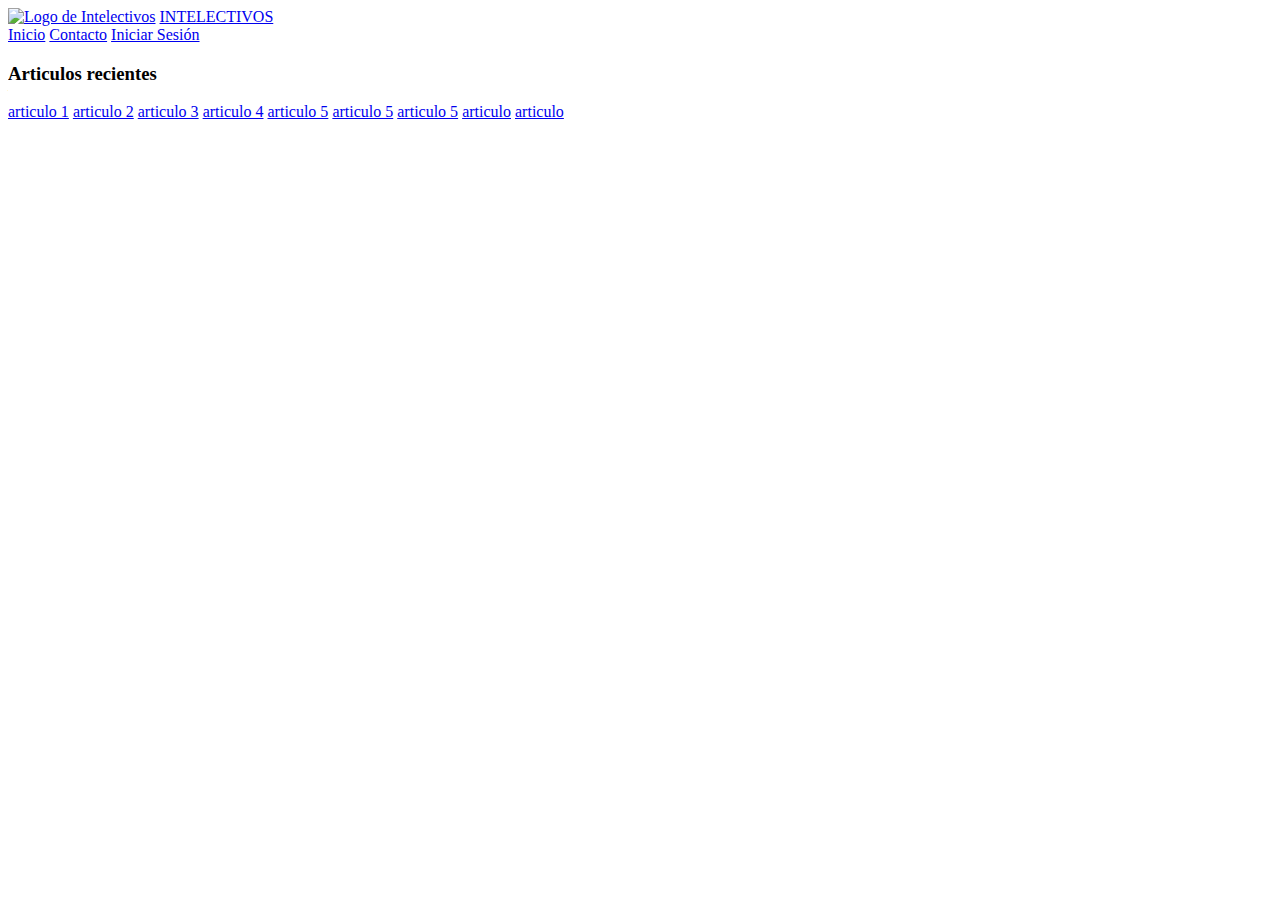
==== Intelectivos/index.html @ 10c28a3a "Compatibilidad para multiples publicaciones" ====
<!DOCTYPE html>
<html lang="es">
<head>
    <title>Intelectivos</title>
    <meta charset="UTF-8">
    <meta name="description" content="Publicidad para tu negocio.">
    <meta name="keywords" content="HTML,CSS,JS">
    <meta name="author" content="Intelectivos">
    <meta name="viewport" content="width=device-width, initial-scale=1.0">
    <link rel="stylesheet" type="text/css" href="Estilos%20(index).css">
    <link rel="icon" type="image/jpg" href="Imagenes/Header/Nuevo-logo-intelectivos-02.jpg">
    
    <!-- iniciar firebase -->
    <script src="https://www.gstatic.com/firebasejs/4.1.3/firebase.js"></script>
    <script>
      // Initialize Firebase
      var config = {
        apiKey: "AIzaSyA7CGzh8Y_1taW85_cGMj8ctOgdcw02j9U",
        authDomain: "intelectivos-95f27.firebaseapp.com",
        databaseURL: "https://intelectivos-95f27.firebaseio.com",
        projectId: "intelectivos-95f27",
        storageBucket: "intelectivos-95f27.appspot.com",
        messagingSenderId: "115387321095"
      };
      firebase.initializeApp(config);
    </script>
    <script type="text/javascript" src="Posts.js"></script>
</head>

<body>
   <header>
        <div>
            <a href="index.html"><img src="Imagenes/Header/Logo_Intelectivos_header.png" alt="Logo de Intelectivos" height="25px" width="25px" class="Logo"></a>
            <a href="index.html" id="Intelectivos-Header">INTELECTIVOS</a>
            <div id="Div-Btn-Header">
                <nav>
                    <a href="index.html" class="Btn-Header">Inicio</a>
                    <a href="Contacto.html" class="Btn-Header">Contacto</a>
                    <a href="Iniciar%20Sesion.html" class="Btn-Header">Iniciar Sesión</a>
                </nav>
            </div>
        </div>
   </header>
   
   <div id='Contenido'>
       <!--
        <div class='Contenido-Articulo'>
            <div class='Contenido-Title'>
                TITLE
            </div>
            <div class='Contenido-Author'>
                AUTHOR
            </div>
            <div class='Contenido-Date'>
                DATE
            </div>
            <hr style='width:100%; height:2px; background-color: black; border: none;' />
            <div class='Contenido-Image'>
                <img src='IMAGEURL' alt='' class='Image-Content'>
            </div>
            <div class='Contenido-Content'>
                CONTENT
            </div>
            <div class='Contenido-Comments'>
            </div>
        </div>
        -->
   </div>
   
   <div id="Filtros_Busqueda">
       <h3>Articulos recientes</h3>
           <a href="#" class="Articulos">articulo 1</a>
           <a href="#" class="Articulos">articulo 2</a>
           <a href="#" class="Articulos">articulo 3</a>
           <a href="#" class="Articulos">articulo 4</a>
           <a href="#" class="Articulos">articulo 5</a>
           <a href="#" class="Articulos">articulo 5</a>
           <a href="#" class="Articulos">articulo 5</a>
           <a href="#" class="Articulos">articulo</a>
           <a href="#" class="Articulos">articulo</a>
   </div>
</body>
</html>
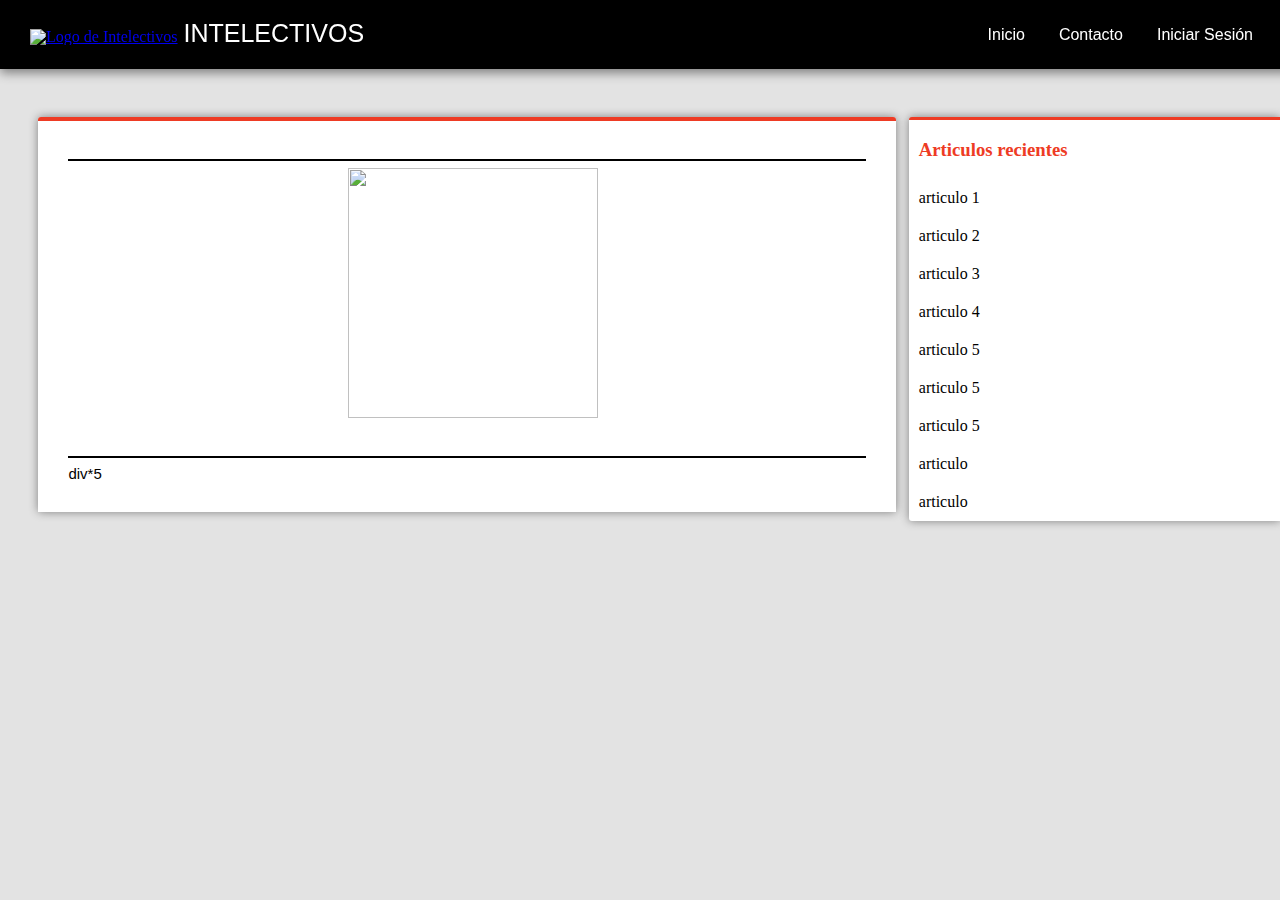
==== commit 4b6f6ff3: "se añadieron comentarios y se corrigió la posicion de los posts" ====
--- a/Intelectivos/index.html
+++ b/Intelectivos/index.html
@@ -24,7 +24,6 @@
       };
       firebase.initializeApp(config);
     </script>
-    <script type="text/javascript" src="Posts.js"></script>
 </head>
 
 <body>
@@ -34,37 +33,105 @@
             <a href="index.html" id="Intelectivos-Header">INTELECTIVOS</a>
             <div id="Div-Btn-Header">
                 <nav>
-                    <a href="index.html" class="Btn-Header">Inicio</a>
-                    <a href="Contacto.html" class="Btn-Header">Contacto</a>
-                    <a href="Iniciar%20Sesion.html" class="Btn-Header">Iniciar Sesión</a>
+                    <a href="index.html" id="Btn-Header">Inicio</a>
+                    <a href="Contacto.html" id="Btn-Header">Contacto</a>
+                    <a href="Iniciar%20Sesion.html" id="Btn-Header">Iniciar Sesión</a>
                 </nav>
             </div>
         </div>
    </header>
    
-   <div id='Contenido'>
-       <!--
-        <div class='Contenido-Articulo'>
-            <div class='Contenido-Title'>
-                TITLE
+   <div id="Contenido">
+        <div id="Contenido-Articulos">
+            <div id="Contenido-Title">
+                <script>
+                    var ref = firebase.database().ref("/Blog/Posts/");
+
+                    ref.on('child_added',function(data){
+
+                        var ValorTitle = data.child("title").val();
+
+                        document.getElementById('Contenido-Title').innerHTML = '<div>' + ValorTitle + '</div>';
+                    });
+                </script> 
             </div>
-            <div class='Contenido-Author'>
-                AUTHOR
+            <div id="Contenido-Author">
+                <script>
+                    var ref = firebase.database().ref("/Blog/Posts/");
+
+                     ref.on('child_added',function(data){
+
+                        var ValorAuthor = data.child("author").val();
+
+                        document.getElementById('Contenido-Author').innerHTML = '<div>' + ValorAuthor + '</div>';
+                    });
+                </script>
             </div>
-            <div class='Contenido-Date'>
-                DATE
+            <div id="Contenido-Date">
+                <script>
+                    var ref = firebase.database().ref("/Blog/Posts/");
+
+                    ref.on('child_added',function(data){
+
+                        var ValorDate = data.child("date").val();
+
+                        document.getElementById('Contenido-Date').innerHTML = '<div>' + ValorDate + '</div>';
+                    });
+                </script>
             </div>
-            <hr style='width:100%; height:2px; background-color: black; border: none;' />
-            <div class='Contenido-Image'>
-                <img src='IMAGEURL' alt='' class='Image-Content'>
+            <hr style="width:100%; height:2px; background-color: black; border: none;" /> 
+            <div id="Contenido-Image">
+                <img src="" alt="" id="Image-Content">
+                    <script>
+                            var ref = firebase.database().ref("/Blog/Posts/");
+
+                            ref.on('child_added',function(data){
+
+                            var ValorImage = data.child("imageUrl").val();
+
+                            var Imagen = document.getElementById("Image-Content");
+
+                            document.getElementById('Image-Content');
+
+                            Imagen.src = ValorImage;
+                        });
+                    </script>
             </div>
-            <div class='Contenido-Content'>
-                CONTENT
+            <div id="Contenido-Content">
+                <script>
+                        var ref = firebase.database().ref("/Blog/Posts/");
+
+                        ref.on('child_added',function(data){
+
+                        var ValorContent = data.child("content").val();
+
+                        document.getElementById('Contenido-Content').innerHTML = '<div>' + ValorContent + '</div>';
+                    });
+                </script>
             </div>
-            <div class='Contenido-Comments'>
+            <div id="Contenido-Comments">
+             <hr style="width:100%; height:2px; background-color: black; border: none;" /> 
+               div*5
+                <script>
+                        var ref = firebase.database().ref("/Blog/Posts/");
+
+                        ref.on('child_added',function(data){
+                            
+                        var Key = data.child("Key").val();
+
+                        var ValorComments = firebase.database().ref("Blog/Post/" + Key + "/comments");
+
+                        ValorComments.on('child_added',function(datacomments){
+                            
+                            var Content = datacomments.child("content").val();
+                        })
+                        
+                        document.getElementById('')
+                        
+                    });
+                </script>
             </div>
         </div>
-        -->
    </div>
    
    <div id="Filtros_Busqueda">
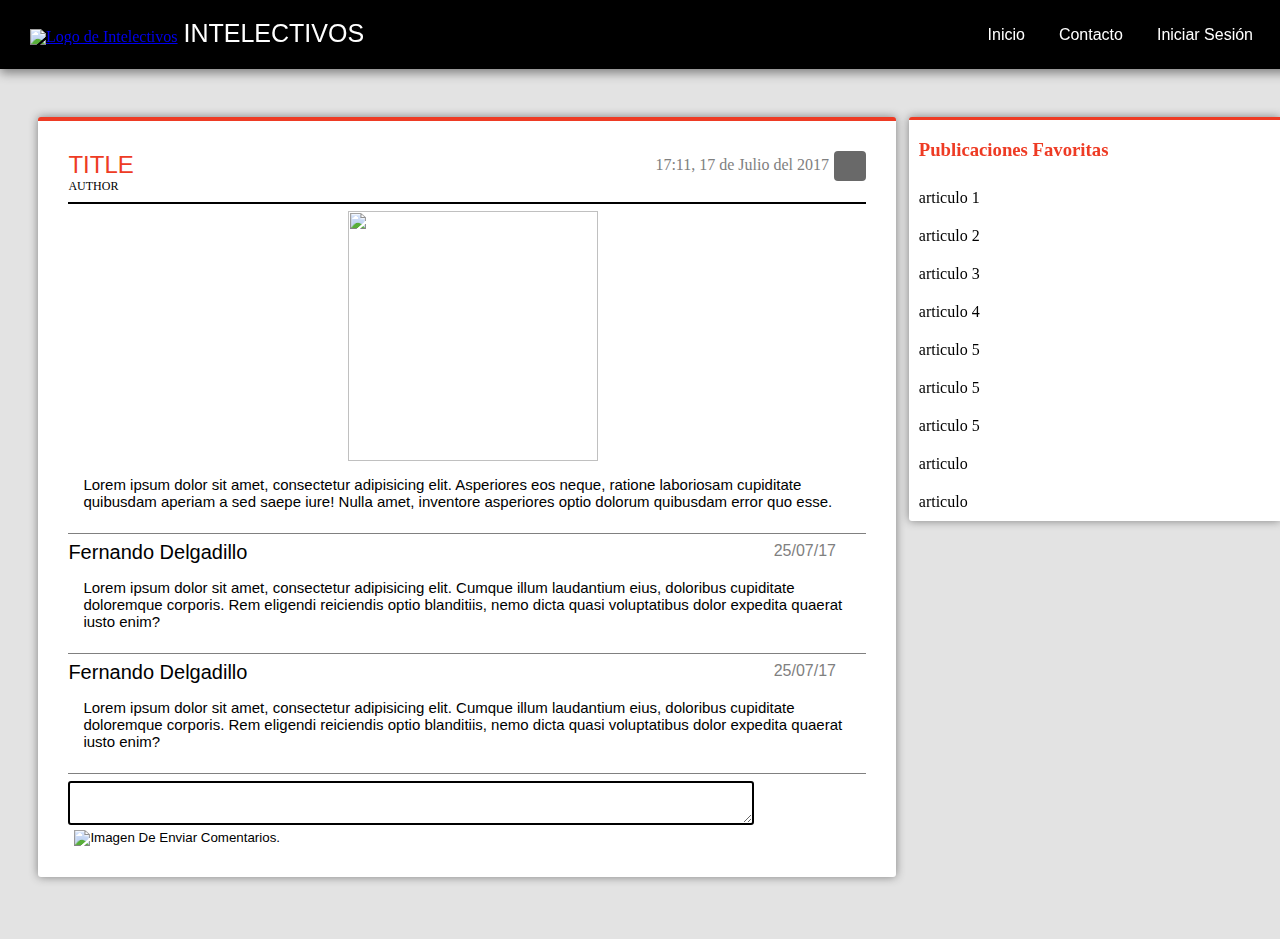
==== commit 37dc3a60: "Merge branch 'master' of https://github.com/Luisnando/IntelectivosWeb" ====
--- a/Intelectivos/index.html
+++ b/Intelectivos/index.html
@@ -24,6 +24,7 @@
       };
       firebase.initializeApp(config);
     </script>
+    <script type="text/javascript" src="Posts.js"></script>
 </head>
 
 <body>
@@ -33,109 +34,63 @@
             <a href="index.html" id="Intelectivos-Header">INTELECTIVOS</a>
             <div id="Div-Btn-Header">
                 <nav>
-                    <a href="index.html" id="Btn-Header">Inicio</a>
-                    <a href="Contacto.html" id="Btn-Header">Contacto</a>
-                    <a href="Iniciar%20Sesion.html" id="Btn-Header">Iniciar Sesión</a>
+                    <a href="index.html" class="Btn-Header">Inicio</a>
+                    <a href="Contacto.html" class="Btn-Header">Contacto</a>
+                    <a href="Iniciar%20Sesion.html" class="Btn-Header">Iniciar Sesión</a>
                 </nav>
             </div>
         </div>
    </header>
    
-   <div id="Contenido">
-        <div id="Contenido-Articulos">
-            <div id="Contenido-Title">
-                <script>
-                    var ref = firebase.database().ref("/Blog/Posts/");
-
-                    ref.on('child_added',function(data){
-
-                        var ValorTitle = data.child("title").val();
-
-                        document.getElementById('Contenido-Title').innerHTML = '<div>' + ValorTitle + '</div>';
-                    });
-                </script> 
+   <div id='Contenido'>
+        <div class='Contenido-Articulo'>
+           <button id="Boton-Favoritos"><img src="Imagenes/Index/ic_star_white_18dp_2x.png" alt="" id="Imagen-Favoritos"></button>
+            <div class='Contenido-Date'>
+                17:11, 17 de Julio del 2017
             </div>
-            <div id="Contenido-Author">
-                <script>
-                    var ref = firebase.database().ref("/Blog/Posts/");
-
-                     ref.on('child_added',function(data){
-
-                        var ValorAuthor = data.child("author").val();
-
-                        document.getElementById('Contenido-Author').innerHTML = '<div>' + ValorAuthor + '</div>';
-                    });
-                </script>
+            <div class='Contenido-Title'>
+                TITLE
             </div>
-            <div id="Contenido-Date">
-                <script>
-                    var ref = firebase.database().ref("/Blog/Posts/");
-
-                    ref.on('child_added',function(data){
-
-                        var ValorDate = data.child("date").val();
-
-                        document.getElementById('Contenido-Date').innerHTML = '<div>' + ValorDate + '</div>';
-                    });
-                </script>
+            <div class='Contenido-Author'>
+                AUTHOR
             </div>
-            <hr style="width:100%; height:2px; background-color: black; border: none;" /> 
-            <div id="Contenido-Image">
-                <img src="" alt="" id="Image-Content">
-                    <script>
-                            var ref = firebase.database().ref("/Blog/Posts/");
-
-                            ref.on('child_added',function(data){
-
-                            var ValorImage = data.child("imageUrl").val();
-
-                            var Imagen = document.getElementById("Image-Content");
-
-                            document.getElementById('Image-Content');
-
-                            Imagen.src = ValorImage;
-                        });
-                    </script>
+            <hr style='width:100%; height:2px; background-color: black; border: none;' />
+            <div class='Contenido-Image'>
+                <img src="Imagenes/Index/ic_star_orange_18dp_2x%20.png" alt='' class='Image-Content'>
             </div>
-            <div id="Contenido-Content">
-                <script>
-                        var ref = firebase.database().ref("/Blog/Posts/");
-
-                        ref.on('child_added',function(data){
-
-                        var ValorContent = data.child("content").val();
-
-                        document.getElementById('Contenido-Content').innerHTML = '<div>' + ValorContent + '</div>';
-                    });
-                </script>
+            <div class='Contenido-Content'>
+                Lorem ipsum dolor sit amet, consectetur adipisicing elit. Asperiores eos neque, ratione laboriosam cupiditate quibusdam aperiam a sed saepe iure! Nulla amet, inventore asperiores optio dolorum quibusdam error quo esse.
             </div>
-            <div id="Contenido-Comments">
-             <hr style="width:100%; height:2px; background-color: black; border: none;" /> 
-               div*5
-                <script>
-                        var ref = firebase.database().ref("/Blog/Posts/");
-
-                        ref.on('child_added',function(data){
-                            
-                        var Key = data.child("Key").val();
-
-                        var ValorComments = firebase.database().ref("Blog/Post/" + Key + "/comments");
-
-                        ValorComments.on('child_added',function(datacomments){
-                            
-                            var Content = datacomments.child("content").val();
-                        })
-                        
-                        document.getElementById('')
-                        
-                    });
-                </script>
+            <div class='Contenido-Comments'>
             </div>
+            <hr style='width: 100%; height: 1px; background-color: gray; border: none;' />
+            <div id="Comentarios-Date">
+                25/07/17
+            </div>
+            <div id="Comentarios-Autor">
+                Fernando Delgadillo
+            </div>
+            <div id="Comentarios-Contenido">
+                Lorem ipsum dolor sit amet, consectetur adipisicing elit. Cumque illum laudantium eius, doloribus cupiditate doloremque corporis. Rem eligendi reiciendis optio blanditiis, nemo dicta quasi voluptatibus dolor expedita quaerat iusto enim?
+            </div>
+            <hr style='width: 100%; height: 1px; background-color: gray; border: none;' />
+            <div id="Comentarios-Date">
+                25/07/17
+            </div>
+            <div id="Comentarios-Autor">
+                Fernando Delgadillo
+            </div>
+            <div id="Comentarios-Contenido">
+                Lorem ipsum dolor sit amet, consectetur adipisicing elit. Cumque illum laudantium eius, doloribus cupiditate doloremque corporis. Rem eligendi reiciendis optio blanditiis, nemo dicta quasi voluptatibus dolor expedita quaerat iusto enim?
+            </div>
+            <hr style='width: 100%; height: 1px; background-color: gray; border: none;' />
+            <textarea id="Comentar" name="Comentario" id="" cols="100" rows="2"></textarea>
+            <button id="Boton-Comentar"><img src="Imagenes/Index/ic_send_black_24dp_1x.png" alt="Imagen De Enviar Comentarios."></button>
         </div>
    </div>
    
-   <div id="Filtros_Busqueda">
-       <h3>Articulos recientes</h3>
+   <div id="Pub-Favoritas">
+       <h3>Publicaciones Favoritas</h3>
            <a href="#" class="Articulos">articulo 1</a>
            <a href="#" class="Articulos">articulo 2</a>
            <a href="#" class="Articulos">articulo 3</a>
